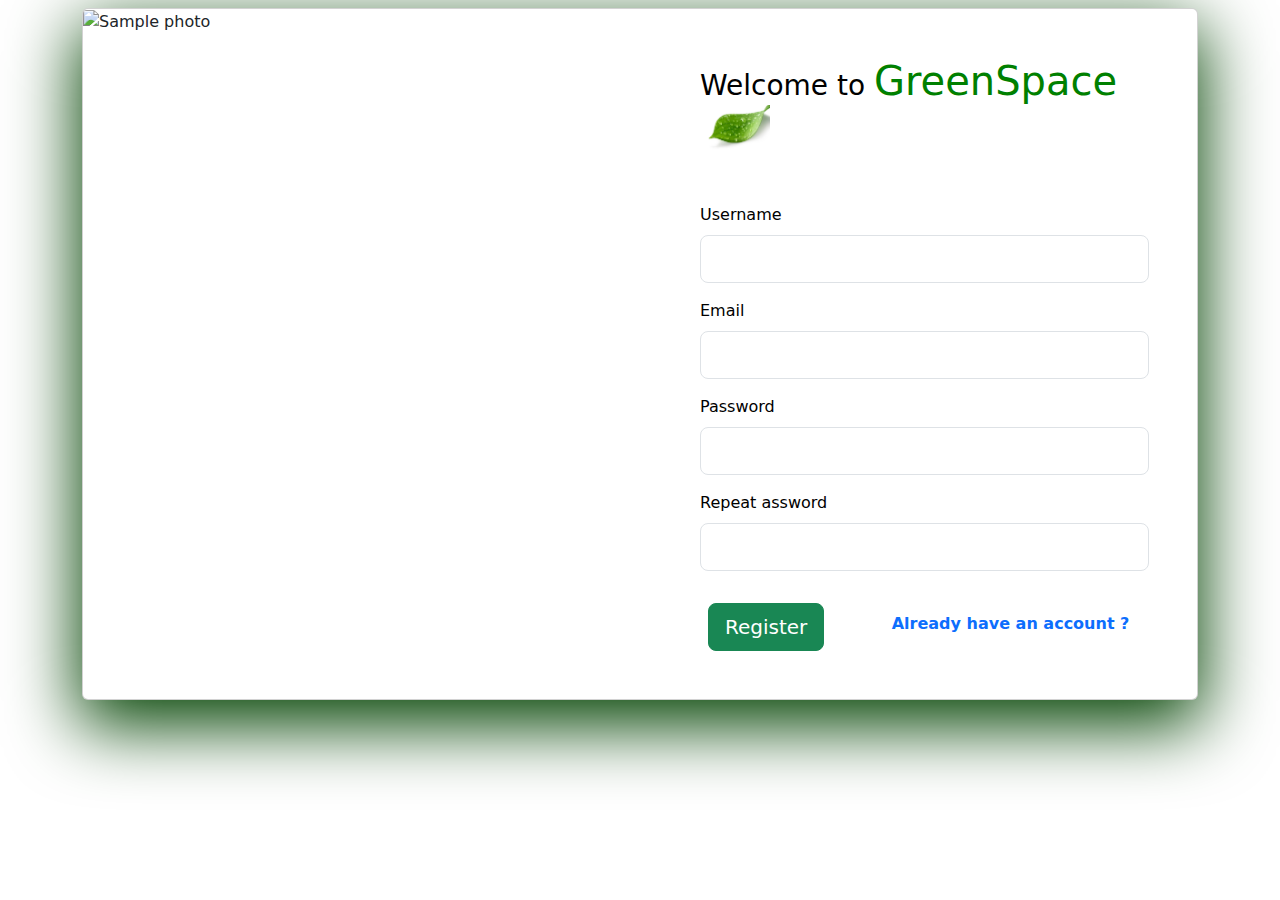
==== register.html @ 89370631 "registration form" ====
<!DOCTYPE html>
<html lang="en">
<head>
    <meta charset="UTF-8">
    <meta http-equiv="X-UA-Compatible" content="IE=edge">
    <meta name="viewport" content="width=device-width, initial-scale=1.0">
    <title>Register</title>
    <link rel="stylesheet" href="css/register.css">
    <link href="https://cdn.jsdelivr.net/npm/bootstrap@5.3.0-alpha1/dist/css/bootstrap.min.css" rel="stylesheet" >
    <link href="/docs/5.3/dist/css/bootstrap.min.css" rel="stylesheet" integrity="sha384-GLhlTQ8iRABdZLl6O3oVMWSktQOp6b7In1Zl3/Jr59b6EGGoI1aFkw7cmDA6j6gD" crossorigin="anonymous">
    <link rel="icon" href="/docs/5.3/assets/img/favicons/favicon-32x32.png" sizes="32x32" type="image/png">
    <script src="https://unpkg.com/boxicons@2.1.4/dist/boxicons.js"></script>
</head>
<body>
    <section  class="h-100 ">
        <div  class="container">
          <div  class="row d-flex justify-content-center align-items-center h-100">
            <div  class="col">
              <div id="box" class="card card-registration my-2">
                <div class="row ">
                  <div class="col-xl-6 d-xl-block">
                    <img src="/assets/industry.jpg"
                      alt="Sample photo" class="img-fluid"
                      style="border-top-left-radius: .25rem; border-bottom-left-radius: .25rem;" />
                  </div>
                  <div class="col-xl-6">
                    <div class="card-body p-md-5 text-black">
                      <h3 class="mb-5 ">Welcome to <span class=" releaf">GreenSpace</span><img src="assets/leaff.jpg" alt="" class="bi " width="70" height="50" role="img" > </h3>
      
                      <div class="row">
                        <div class="col-md-12 mb-3">
                          <div class="form-outline">
                            <label class="form-label" for="form3Example1m">Username</label>
                            <input type="text" id="form3Example1m" class="form-control form-control-lg" />
                            
                          </div>
                        </div>
                      </div>
      
                      <div class="row">
                        <div class="col-md-12 mb-3">
                          <div class="form-outline">
                            <label class="form-label" for="form3Example1m1">Email</label>
                            <input type="email" id="form3Example1m1" class="form-control form-control-lg" />
                            
                          </div>
                        </div>
                      </div>

                      <div class="row">
                        <div class="col-md-12 mb-3">
                          <div class="form-outline">
                            <label class="form-label" for="form3Example1m1">Password</label>
                            <input type="password" id="form3Example1m1" class="form-control form-control-lg" />
                            
                          </div>
                        </div>
                      </div>

                      <div class="row">
                        <div class="col-md-12 mb-3">
                          <div class="form-outline">
                            <label class="form-label" for="form3Example1m1">Repeat assword</label>
                            <input type="password" id="form3Example1m1" class="form-control form-control-lg" />
                            
                          </div>
                        </div>
                      </div>
      
                      <!-- <div class="d-md-flex justify-content-start align-items-center mb-4 py-2">
      
                        <h6 class="mb-0 me-4">Gender: </h6>
      
                        <div class="form-check form-check-inline mb-0 me-4">
                          <input class="form-check-input" type="radio" name="inlineRadioOptions" id="femaleGender"
                            value="option1" />
                          <label class="form-check-label" for="femaleGender">Female</label>
                        </div>
      
                        <div class="form-check form-check-inline mb-0 me-4">
                          <input class="form-check-input" type="radio" name="inlineRadioOptions" id="maleGender"
                            value="option2" />
                          <label class="form-check-label" for="maleGender">Male</label>
                        </div>
      
                        <div class="form-check form-check-inline mb-0">
                          <input class="form-check-input" type="radio" name="inlineRadioOptions" id="otherGender"
                            value="option3" />
                          <label class="form-check-label" for="otherGender">Other</label>
                        </div>
      
                      </div> -->
      
                      <div class="d-flex justify-content-start pt-3">
                        <button type="button" class="btn btn-success btn-lg ms-2">Register</button>
                        <a class="log" href="login.html">Already have an account ?</a>
                      </div>
      
                    </div>
                  </div>
                </div>
              </div>
            </div>
          </div>
        </div>
      </section>
</body>
</html>
---- css/register.css ----
.card-registration .select-input.form-control[readonly]:not([disabled]) {
	font-size: 1rem;
	line-height: 2.15;
	padding-left: .75em;
	padding-right: .75em;
	}
.card-registration .select-arrow {
	top: 13px;
	}

#box{
	box-shadow: rgb(1, 66, 1) 0px 22px 70px 4px;
}
.releaf{
	color: green;
	font-size: 40px;
}
.log{
	margin-left: 15%;
	margin-top: 2%;
	font-weight: bold;
	text-decoration: none;
}
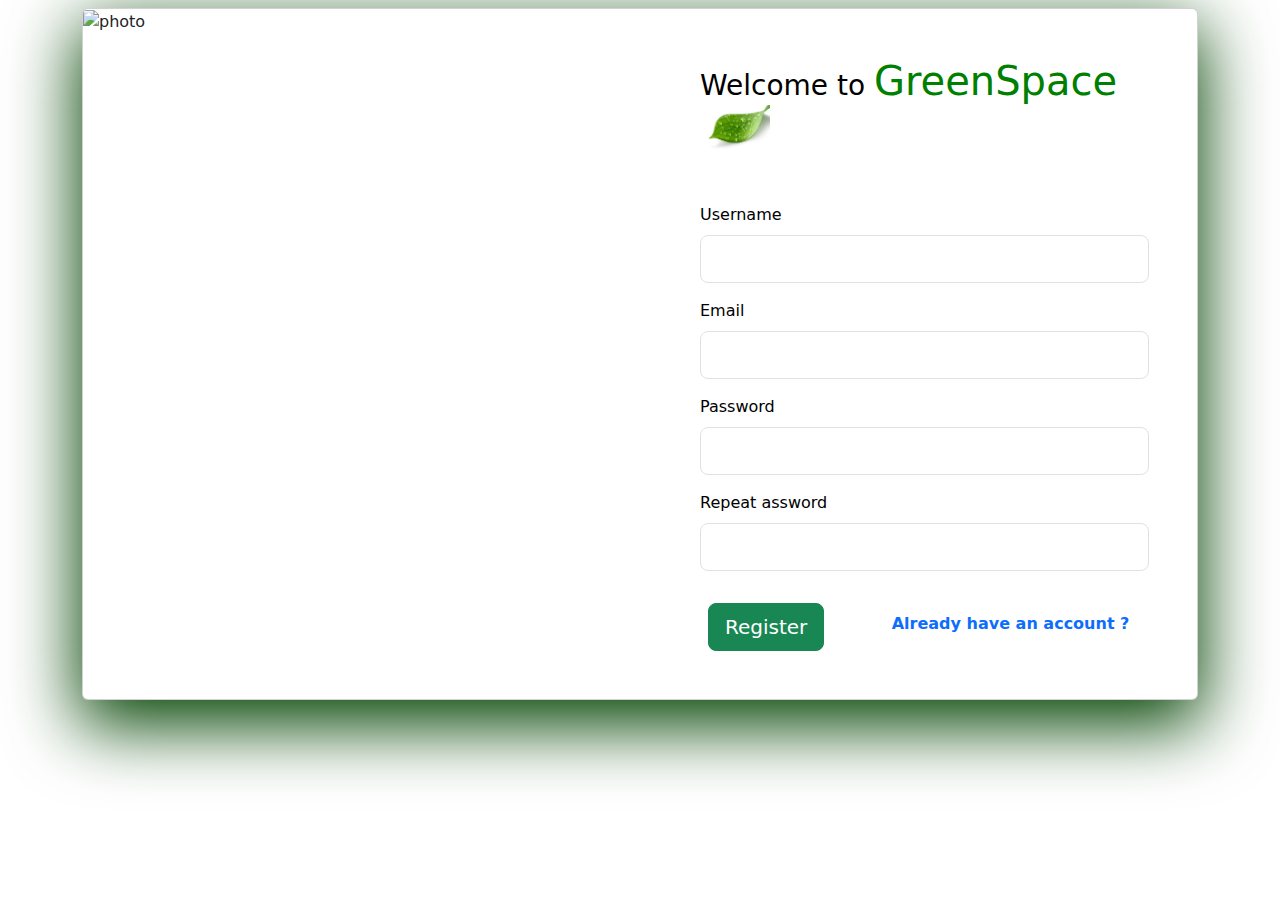
==== commit 3ec3e5c8: "changes on images" ====
--- a/register.html
+++ b/register.html
@@ -19,8 +19,8 @@
               <div id="box" class="card card-registration my-2">
                 <div class="row ">
                   <div class="col-xl-6 d-xl-block">
-                    <img src="/assets/industry.jpg"
-                      alt="Sample photo" class="img-fluid"
+                    <img src="assets/industry.jpg"
+                      alt="photo" class="img-fluid"
                       style="border-top-left-radius: .25rem; border-bottom-left-radius: .25rem;" />
                   </div>
                   <div class="col-xl-6">
